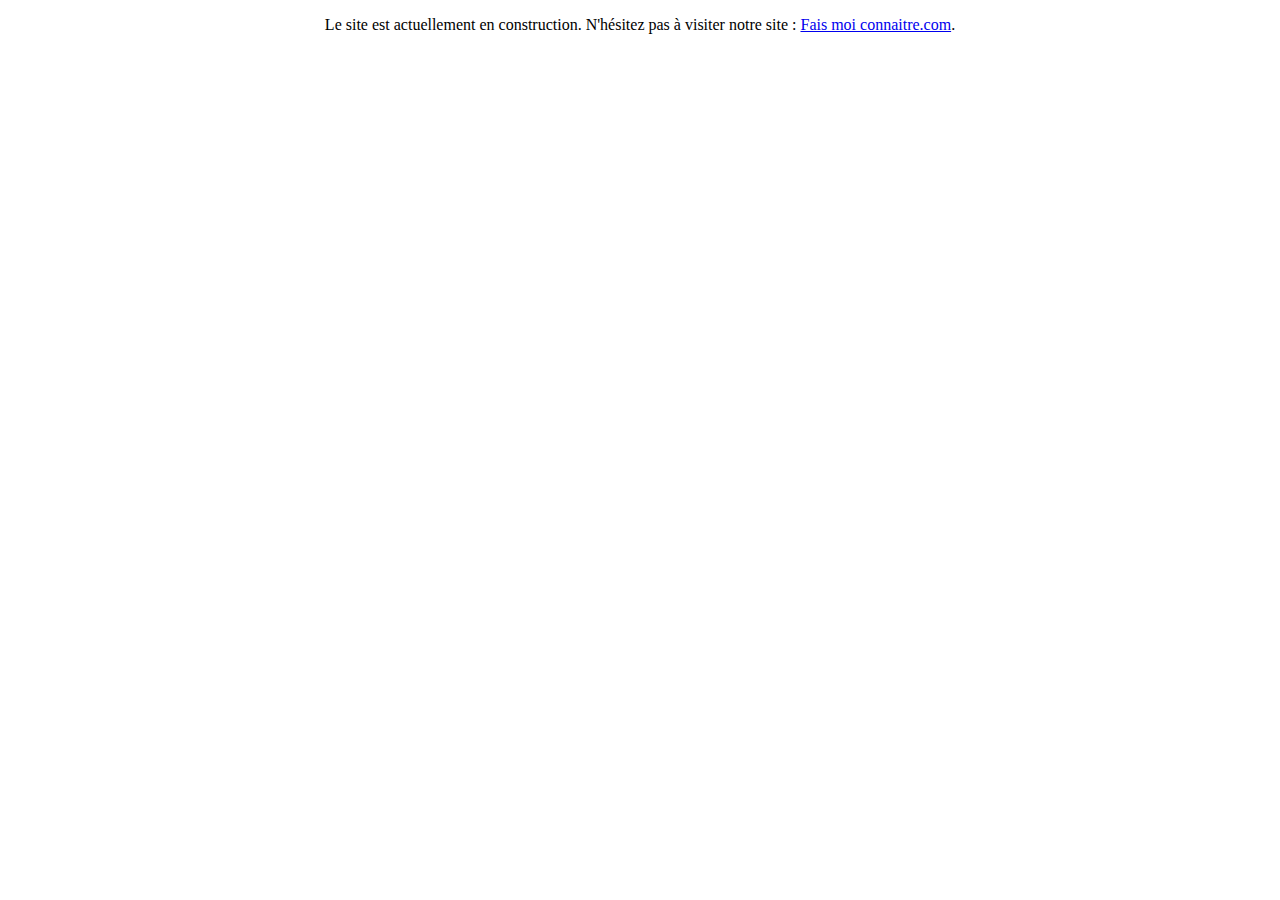
==== index.html @ b202644c "Initial commit" ====
<!DOCTYPE html PUBLIC "-//W3C//DTD XHTML 1.0 Strict//EN" "http://www.w3.org/TR/xhtml1/DTD/xhtml1-strict.dtd">
<html xmlns="http://www.w3.org/1999/xhtml" xml:lang="fr">
	<head>
	<title>Réseau Oufnix - Le site est actuellement en construction</title> 
	
  <meta http-equiv="content-type" content="text/html; charset=utf-8" />
  <meta name="description" content="Réseau Oufnix, le site est actuellement en construction. Notre réseau de site : Fais moi connaitre.com" />
  
  <link rel="stylesheet" media="screen" type="text/css" title="design" href="design/design.css" />
  
  </head>

  <body>
    <p class="center">Le site est actuellement en construction. N'hésitez pas à visiter notre site : <a href="http://faismoiconnaitre.com" title="Autosurf sans frame, des visiteurs gratuits et automatiques pour blog ou site internet">Fais moi connaitre.com</a>.</p>
  </body>
</html>
---- design/design.css ----
p.center{
  text-align:center;
}
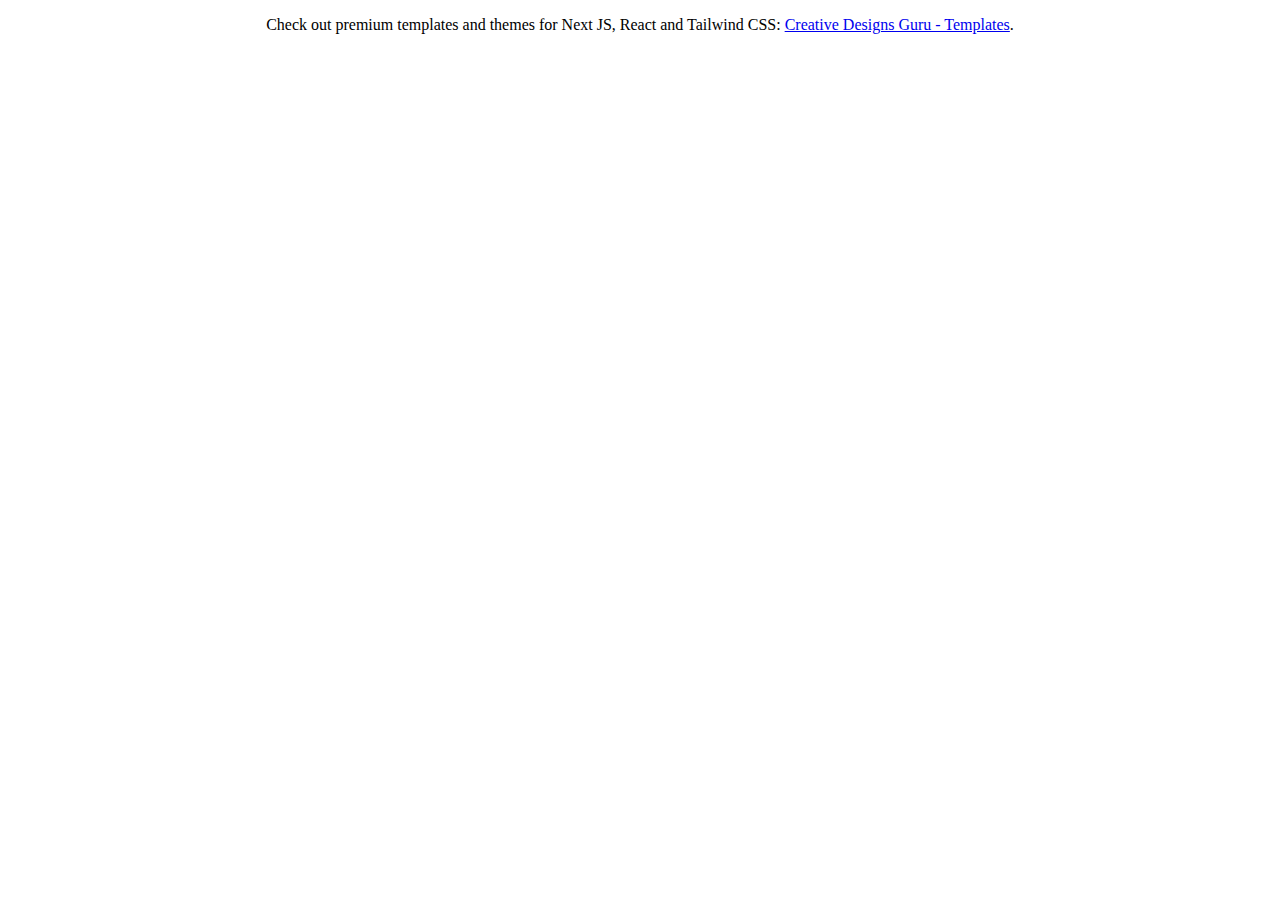
==== commit e5c561ba: "Update links in index page" ====
--- a/index.html
+++ b/index.html
@@ -1,18 +1,16 @@
 <!DOCTYPE html PUBLIC "-//W3C//DTD XHTML 1.0 Strict//EN" "http://www.w3.org/TR/xhtml1/DTD/xhtml1-strict.dtd">
 <html xmlns="http://www.w3.org/1999/xhtml" xml:lang="fr">
 	<head>
-	<title>Réseau Oufnix - Le site est actuellement en construction</title> 
-	
+	<title>Download Next JS templates styled with Tailwind CSS - Oufnix Network</title>
+
   <meta http-equiv="content-type" content="text/html; charset=utf-8" />
-  <meta name="description" content="Réseau Oufnix, le site est actuellement en construction. Notre réseau de site : Fais moi connaitre.com" />
-  
+  <meta name="description" content="A list of Next JS templates with React components and Tailwind CSS. Find portfolio, blog and landing pages theme for your applications." />
+
   <link rel="stylesheet" media="screen" type="text/css" title="design" href="design/design.css" />
-  
+
   </head>
 
   <body>
-    <p class="center">Le site est actuellement en construction. N'hésitez pas à visiter notre site : <a href="http://faismoiconnaitre.com" title="Autosurf sans frame, des visiteurs gratuits et automatiques pour blog ou site internet">Fais moi connaitre.com</a>.</p>
+    <p class="center">Check out premium templates and themes for Next JS, React and Tailwind CSS: <a href="https://creativedesignsguru.com">Creative Designs Guru - Templates</a>.</p>
   </body>
 </html>
-
-  
